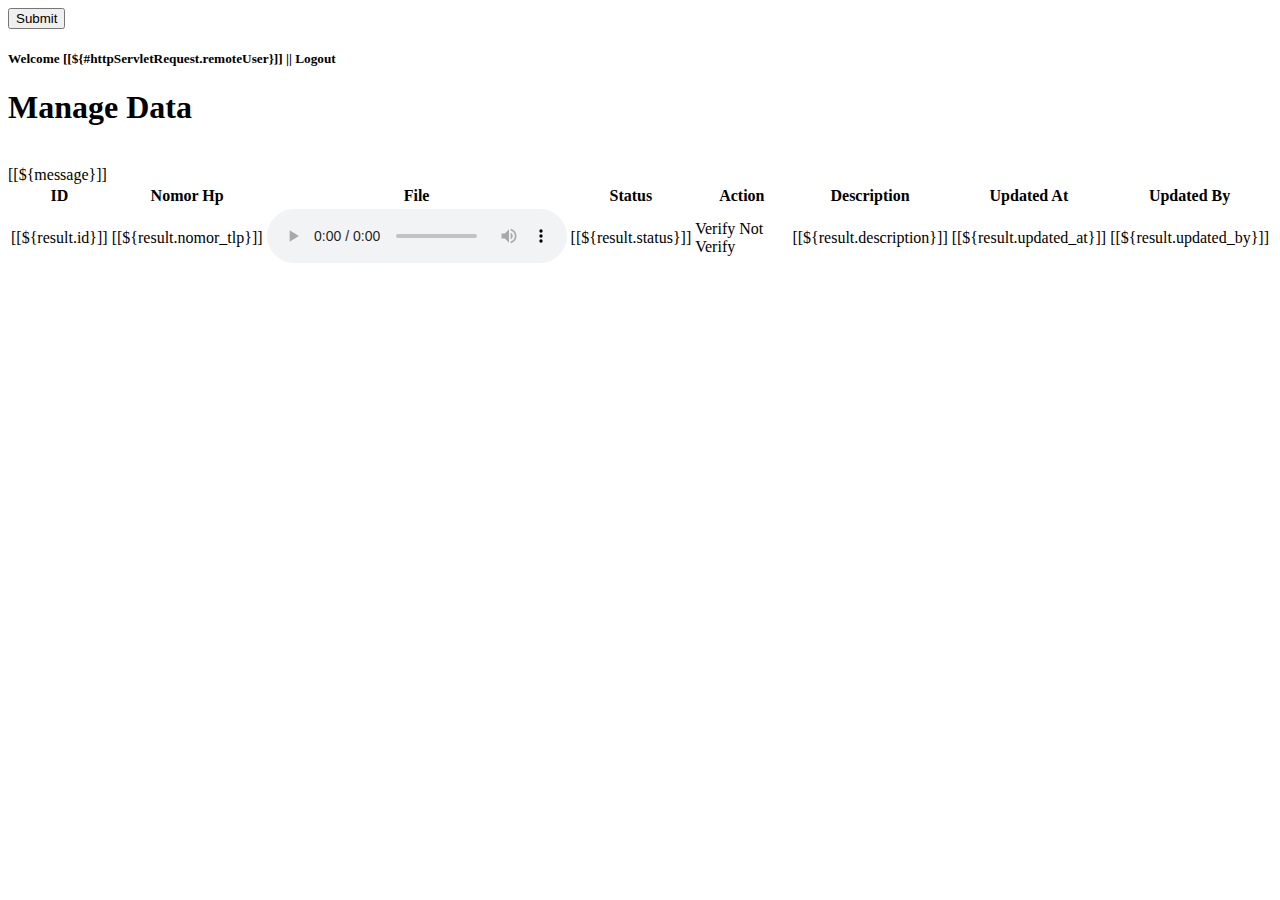
==== src/main/resources/templates/index.html @ 74943ca7 "Initial commit" ====
<!DOCTYPE html>
<html lang="en" xmlns:th="http://www.thymeleaf.org"
      xmlns:sec="https://www.thymeleaf.org/thymeleaf-extras-springsecurity5">
<head>
    <meta http-equiv="Content-Type" content="text/html; charset=UTF-8">
    <meta name="viewport" content="width=device-width, initial-scale=1.0, minimum-scale=1.0">

    <title>Home</title>

    <link rel="stylesheet" type="text/css" th:href="@{/webjars/bootstrap/css/bootstrap.min.css}"/>
    <link rel="stylesheet" type="text/css" th:href="@{/fontawesome/all.css}" />
    <link rel="stylesheet" type="text/css" th:href="@{/style.css}" />
    <script type="text/javascript" th:src="@{/webjars/jquery/jquery.min.js}" ></script>
    <script type="text/javascript" th:src="@{/webjars/bootstrap/js/bootstrap.min.js}" ></script>

</head>
<body>
    <form th:action="@{/logout}" method="post" th:hidden="true" name="logoutForm">
        <input type="submit" />
    </form>
    <div class="logout">
        <h5 th:inline="text">Welcome [[${#httpServletRequest.remoteUser}]] ||  <a th:href="@{/logout}" class="link-danger" id="logoutLink">Logout</a> </h5>
    </div>

    <div>
        <h1>Manage Data  </h1>
        <br>
    </div>

    <div th:if="${message != null}" class="alert alert-success text-center" >
        [[${message}]]
    </div>

    <div>
        <table class="table table-bordered border-warning table-hover table-responsive-xL">
            <thead class ="thead-dark">
            <tr>
                <th>
                    ID
                </th>
                <th>
                    Nomor Hp
                </th>
                <th>
                    File
                </th>
                <th>
                    Status
                </th>
                <th>
                    Action
                </th>
                <th>
                    Description
                </th>
                <th>
                    Updated At
                </th>
                <th>
                    Updated By
                </th>

            </tr>
            </thead>

            <tbody class ="thead-light">
            <tr th:each="result, hh : ${listResults}">
                <td>[[${result.id}]]</td>
                <td>[[${result.nomor_tlp}]]</td>
                <td>
                    <audio controls>
                        <source th:src="@{${result.path}}" type="audio/wav">
                        Your browser does not support the audio tag.
                    </audio>
<!--                    <audio src="//samplelib.com/lib/preview/wav/sample-6s.wav" controls="" controlslist="nodownload"></audio>-->
<!--                    <audio src="http://52.197.203.216/voice/callrecord.wav" controls="" controlslist="nodownload"></audio>-->
                </td>
                <td>
                    [[${result.status}]]
                </td>
                <td>
                    <a th:href="@{${'/update/' +result.id +'/1'}}" class="btn btn-outline-success" >Verify</a>
                    <a th:href="@{${'/update/' +result.id +'/2'}}" class="btn btn-outline-danger" >Not Verify</a>
                </td>
                <td>[[${result.description}]]</td>
                <td>
                    [[${result.updated_at}]]
                </td>
                <td>
                    [[${result.updated_by}]]
                </td>

            </tr>
            </tbody>

        </table>
    </div>

<script type="text/javascript">
	$(document).ready(function() {
		$("#logoutLink").on("click", function(e) {
			e.preventDefault();
			document.logoutForm.submit();
		});
	});

	$(document).ready(function() {
		$(".link-delete").on("click", function(e){
			e.preventDefault();
			link = $(this);
			//alert($(this).attr("href"));

			userId = link.attr("userId");
			$("#yesButton").attr("href", link.attr("href"));
			$("#confirmText").text("Are you sure you want to delete this user ID" + userId);
			$("#confirmModal").modal();
		});
	});

	function clearFilter(){
		window.location="[[@{/}]]";
	}

     function submitForm() {
        var data = $('#myForm').serialize();
        $.ajax({
          url: '/report/export/excel',
          type: 'post',
          data: data
        });
      }

       const timestampBtn = document.getElementById('updatedAt');
       function update(){
        const timestamp = Date.now();
        console.log(timestamp);
        timestampBtn.textContent = timestamp;
       }


</script>
</body>

</html>
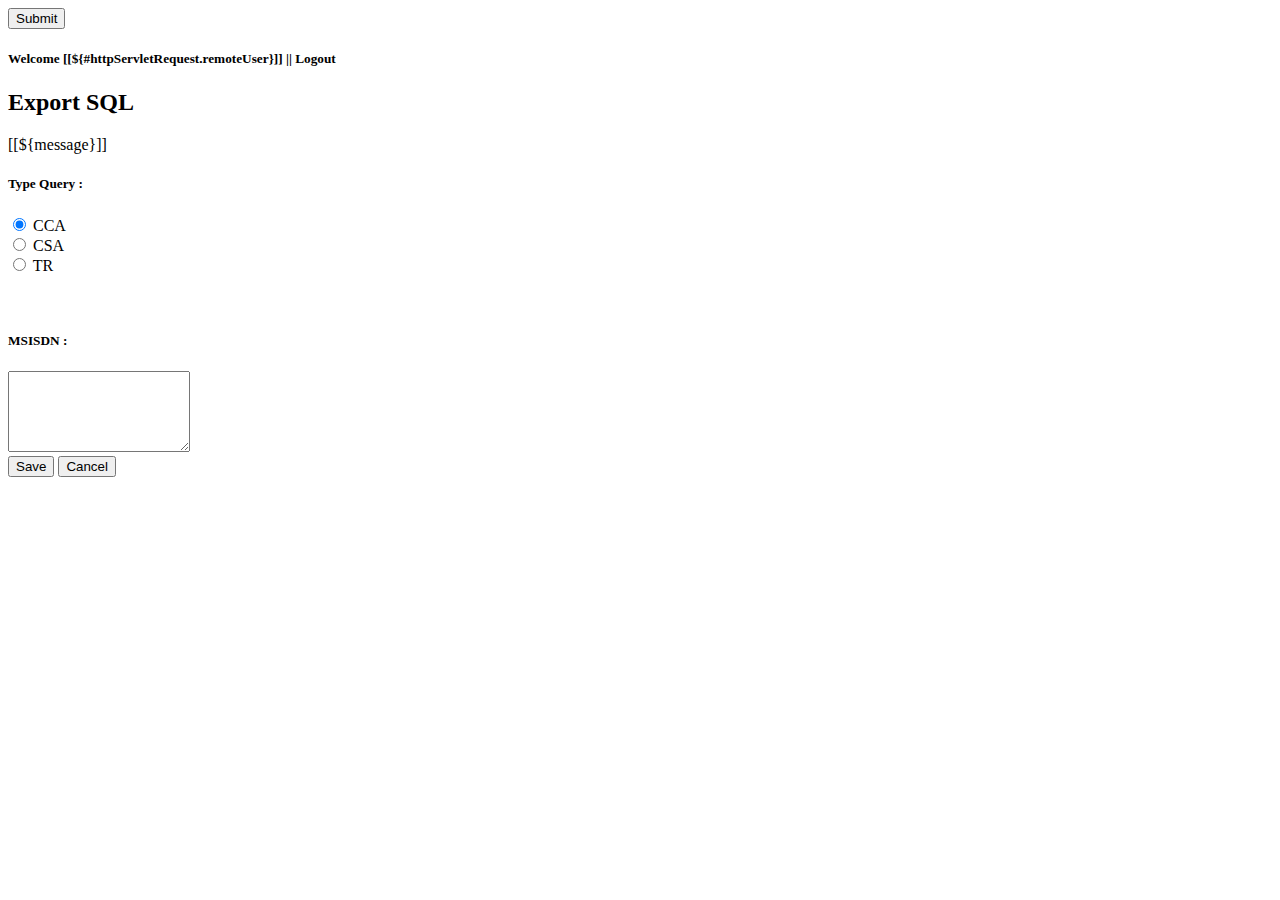
==== commit 9571ee08: "commit" ====
--- a/src/main/resources/templates/index.html
+++ b/src/main/resources/templates/index.html
@@ -1,6 +1,5 @@
 <!DOCTYPE html>
-<html lang="en" xmlns:th="http://www.thymeleaf.org"
-      xmlns:sec="https://www.thymeleaf.org/thymeleaf-extras-springsecurity5">
+<html lang="en" xmlns:th="http://www.thymeleaf.org">
 <head>
     <meta http-equiv="Content-Type" content="text/html; charset=UTF-8">
     <meta name="viewport" content="width=device-width, initial-scale=1.0, minimum-scale=1.0">
@@ -10,8 +9,10 @@
     <link rel="stylesheet" type="text/css" th:href="@{/webjars/bootstrap/css/bootstrap.min.css}"/>
     <link rel="stylesheet" type="text/css" th:href="@{/fontawesome/all.css}" />
     <link rel="stylesheet" type="text/css" th:href="@{/style.css}" />
+    <link rel="stylesheet" type="text/css" th:href="@{/richtext/richtext.min.css}"/>
     <script type="text/javascript" th:src="@{/webjars/jquery/jquery.min.js}" ></script>
     <script type="text/javascript" th:src="@{/webjars/bootstrap/js/bootstrap.min.js}" ></script>
+    <script type="text/javascript" th:src="@{/richtext/jquery.richtext.min.js}"></script>
 
 </head>
 <body>
@@ -22,122 +23,64 @@
         <h5 th:inline="text">Welcome [[${#httpServletRequest.remoteUser}]] ||  <a th:href="@{/logout}" class="link-danger" id="logoutLink">Logout</a> </h5>
     </div>
 
-    <div>
-        <h1>Manage Data  </h1>
-        <br>
+    <div class="title">
+        <h2> Export SQL</h2>
     </div>
 
     <div th:if="${message != null}" class="alert alert-success text-center" >
         [[${message}]]
     </div>
 
-    <div>
-        <table class="table table-bordered border-warning table-hover table-responsive-xL">
-            <thead class ="thead-dark">
-            <tr>
-                <th>
-                    ID
-                </th>
-                <th>
-                    Nomor Hp
-                </th>
-                <th>
-                    File
-                </th>
-                <th>
-                    Status
-                </th>
-                <th>
-                    Action
-                </th>
-                <th>
-                    Description
-                </th>
-                <th>
-                    Updated At
-                </th>
-                <th>
-                    Updated By
-                </th>
+    <form th:action="@{/submit}" method="post" style="max-width: 1500px; margin: 0 auto"
+          th:object="${export}" >
+        <input type="hidden" th:field="*{id}"/>
 
-            </tr>
-            </thead>
+        <div>
+            <h5>Type Query :</h5>
+            <div class="form-check">
+                <input class="form-check-input" type="radio" name="type" id="flexRadioDefault1" value="CCA" checked>
+                <label class="form-check-label" for="flexRadioDefault1">
+                    CCA
+                </label>
+            </div>
+            <div class="form-check">
+                <input class="form-check-input" type="radio" name="type" id="flexRadioDefault2" value="CSA">
+                <label class="form-check-label" for="flexRadioDefault2">
+                    CSA
+                </label>
+            </div>
+            <div class="form-check">
+                <input class="form-check-input" type="radio" name="type" id="flexRadioDefault3" value="TR">
+                <label class="form-check-label" for="flexRadioDefault3">
+                    TR
+                </label>
+            </div>
 
-            <tbody class ="thead-light">
-            <tr th:each="result, hh : ${listResults}">
-                <td>[[${result.id}]]</td>
-                <td>[[${result.nomor_tlp}]]</td>
-                <td>
-                    <audio controls>
-                        <source th:src="@{${result.path}}" type="audio/wav">
-                        Your browser does not support the audio tag.
-                    </audio>
-<!--                    <audio src="//samplelib.com/lib/preview/wav/sample-6s.wav" controls="" controlslist="nodownload"></audio>-->
-<!--                    <audio src="http://52.197.203.216/voice/callrecord.wav" controls="" controlslist="nodownload"></audio>-->
-                </td>
-                <td>
-                    [[${result.status}]]
-                </td>
-                <td>
-                    <a th:href="@{${'/update/' +result.id +'/1'}}" class="btn btn-outline-success" >Verify</a>
-                    <a th:href="@{${'/update/' +result.id +'/2'}}" class="btn btn-outline-danger" >Not Verify</a>
-                </td>
-                <td>[[${result.description}]]</td>
-                <td>
-                    [[${result.updated_at}]]
-                </td>
-                <td>
-                    [[${result.updated_by}]]
-                </td>
+            <div>
+                <br><br>
+                <h5>MSISDN :</h5>
+                <textarea class="form-control" rows="5" id="msisdn" name="msisdn" maxlength="2000" required> </textarea>
+            </div>
 
-            </tr>
-            </tbody>
+            <div class="text-center">
+                <input type="submit" value="Save" class="btn btn-primary m-3" />
+                <input type="button" value="Cancel" class="btn btn-secondary" id="buttonCancel" />
+            </div>
+        </div>
 
-        </table>
-    </div>
+    </form>
+
 
 <script type="text/javascript">
 	$(document).ready(function() {
+		$("#msisdn").richText();
+
 		$("#logoutLink").on("click", function(e) {
 			e.preventDefault();
 			document.logoutForm.submit();
 		});
 	});
 
-	$(document).ready(function() {
-		$(".link-delete").on("click", function(e){
-			e.preventDefault();
-			link = $(this);
-			//alert($(this).attr("href"));
-
-			userId = link.attr("userId");
-			$("#yesButton").attr("href", link.attr("href"));
-			$("#confirmText").text("Are you sure you want to delete this user ID" + userId);
-			$("#confirmModal").modal();
-		});
-	});
-
-	function clearFilter(){
-		window.location="[[@{/}]]";
-	}
-
-     function submitForm() {
-        var data = $('#myForm').serialize();
-        $.ajax({
-          url: '/report/export/excel',
-          type: 'post',
-          data: data
-        });
-      }
-
-       const timestampBtn = document.getElementById('updatedAt');
-       function update(){
-        const timestamp = Date.now();
-        console.log(timestamp);
-        timestampBtn.textContent = timestamp;
-       }
-
-
 </script>
 </body>
 
